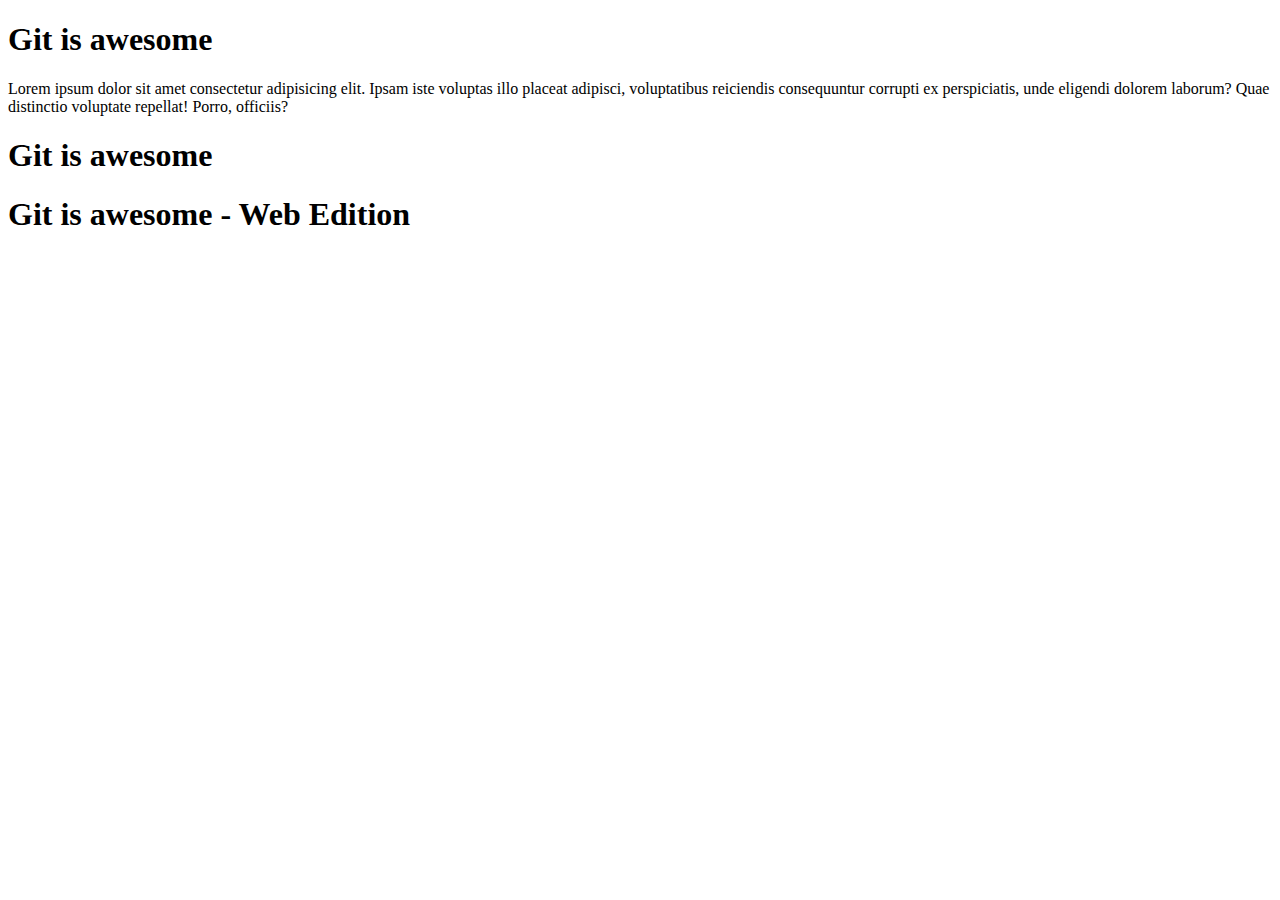
==== index2.html @ 910a0f8b "Create index.html" ====
<!DOCTYPE html>
<html lang="en">
<head>
    <meta charset="UTF-8">
    <meta http-equiv="X-UA-Compatible" content="IE=edge">
    <meta name="viewport" content="width=device-width, initial-scale=1.0">
    <title>Document</title>
</head>
<body>
    <h1>Git is awesome</h1>
    <p>Lorem ipsum dolor sit amet consectetur adipisicing elit. 
        Ipsam iste voluptas illo placeat adipisci, voluptatibus reiciendis consequuntur corrupti ex perspiciatis, unde eligendi dolorem laborum?
        Quae distinctio voluptate repellat! Porro, officiis?
    </p>    
    <h1>Git is awesome</h1>
    <h1>Git is awesome - Web Edition </h1>  
</body>
</html>
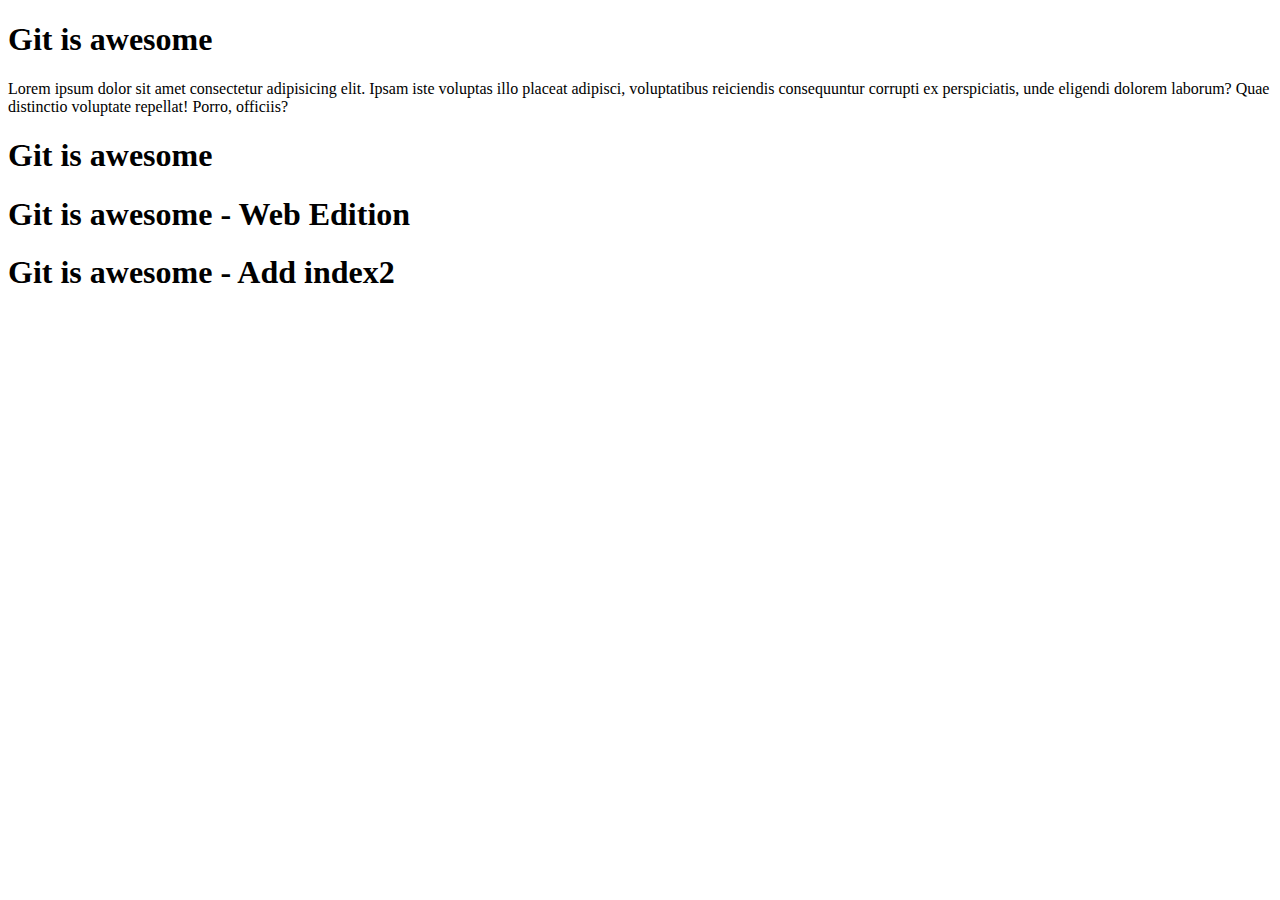
==== commit 1edcb14a: "add index2 = branch" ====
--- a/index2.html
+++ b/index2.html
@@ -14,5 +14,6 @@
     </p>    
     <h1>Git is awesome</h1>
     <h1>Git is awesome - Web Edition </h1>  
+    <h1>Git is awesome - Add index2 </h1>  
 </body>
 </html>
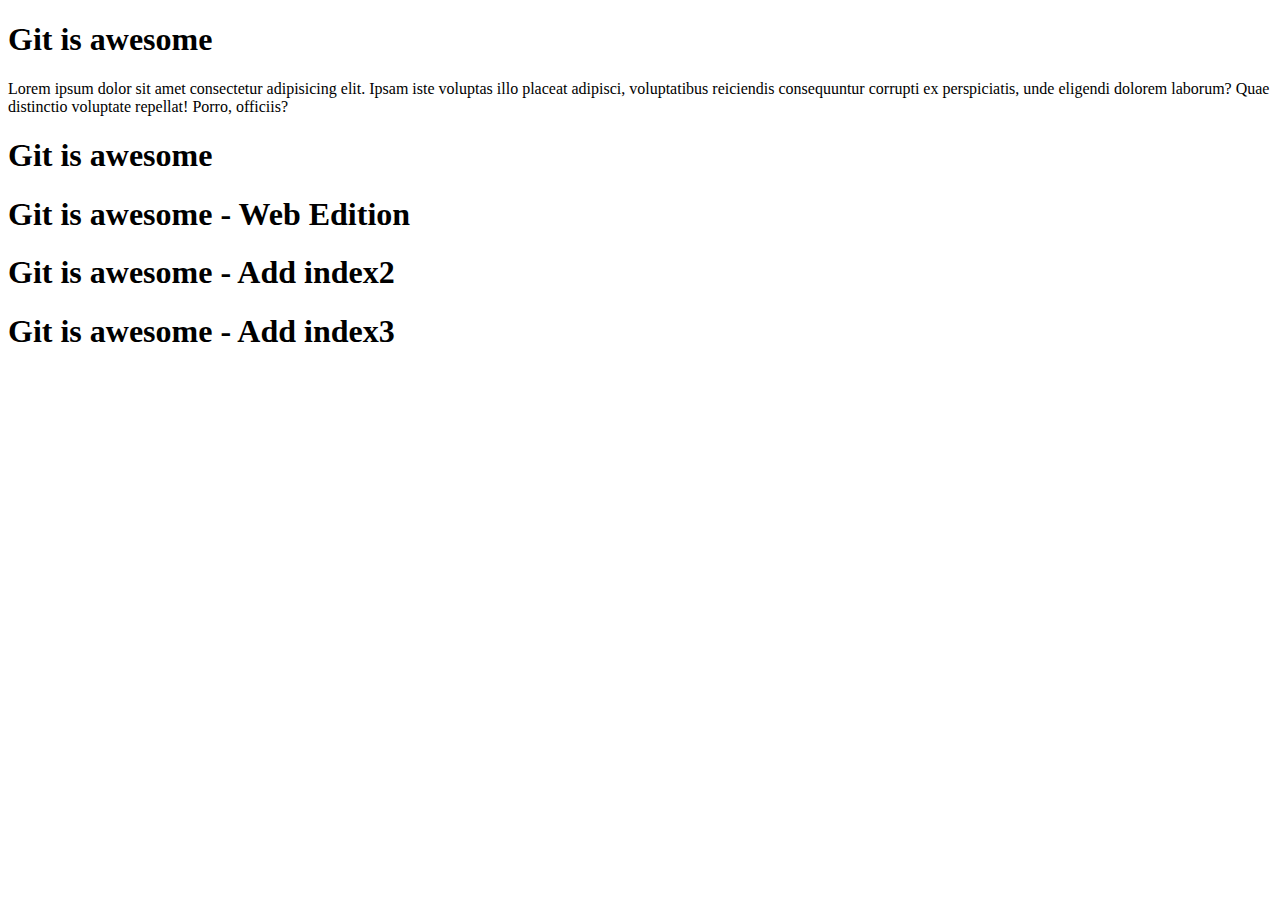
==== commit 91935609: "Add index3" ====
--- a/index2.html
+++ b/index2.html
@@ -14,6 +14,7 @@
     </p>    
     <h1>Git is awesome</h1>
     <h1>Git is awesome - Web Edition </h1>  
-    <h1>Git is awesome - Add index2 </h1>  
+    <h1>Git is awesome - Add index2 </h1>
+    <h1>Git is awesome - Add index3 </h1>     
 </body>
 </html>
